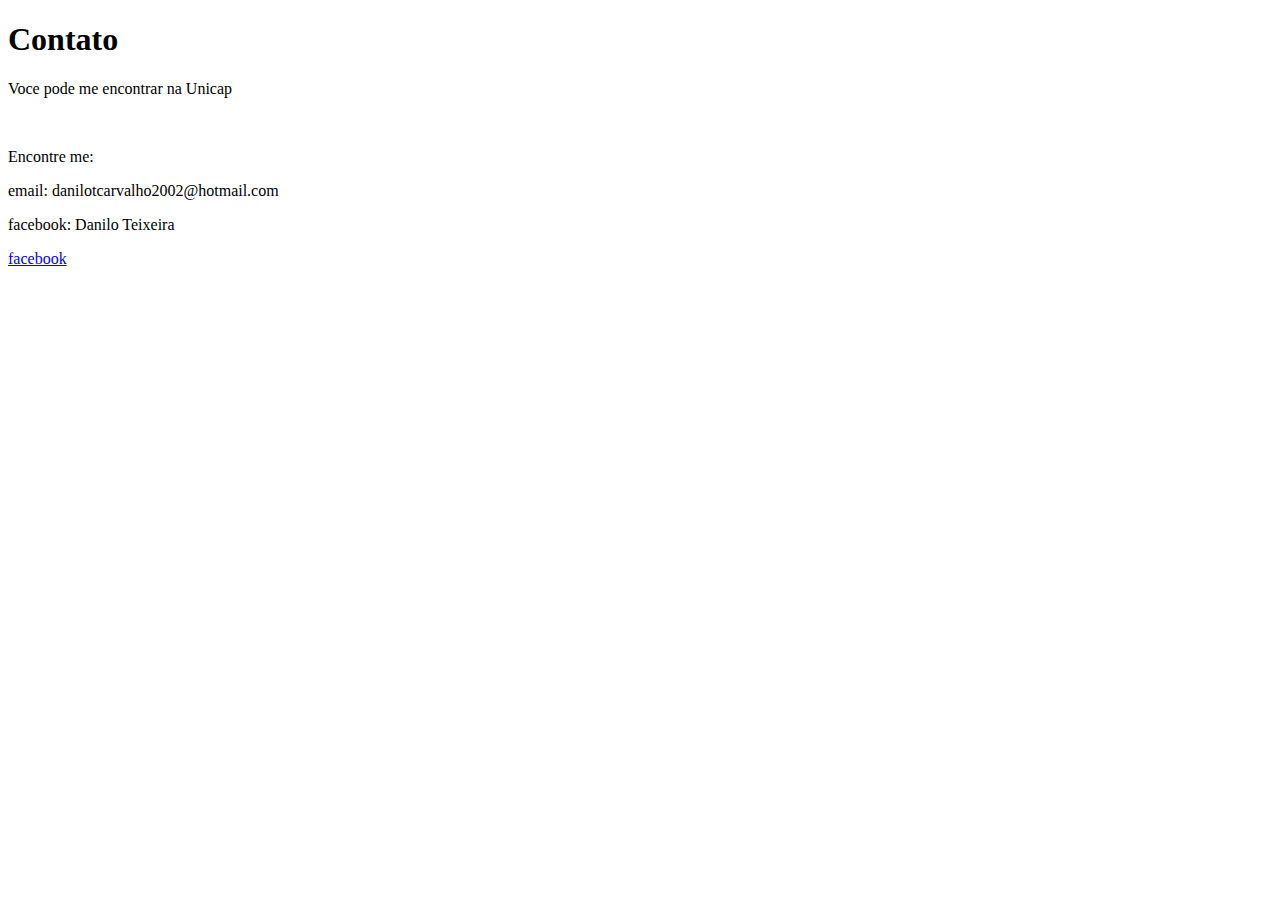
==== contato.html @ 42f4283f "Add files via upload" ====
<!DOCTYPE html>
<html lang="en">
<head>
    <meta charset="UTF-8">
    <meta name="viewport" content="width=, initial-scale=1.0">
    <title>Document</title>
</head>
<body>
    <h1>Contato </h1>
    <p> Voce pode me encontrar na Unicap</p><br>

    <section>
        <P>Encontre me:</P>
        <p>email: danilotcarvalho2002@hotmail.com</p>
        <p>facebook: Danilo Teixeira</p>
    </section>
    <a href="https://www.facebook.com/danilo.teixeiradecarvalho.7/">facebook</a>
</body>
</html>
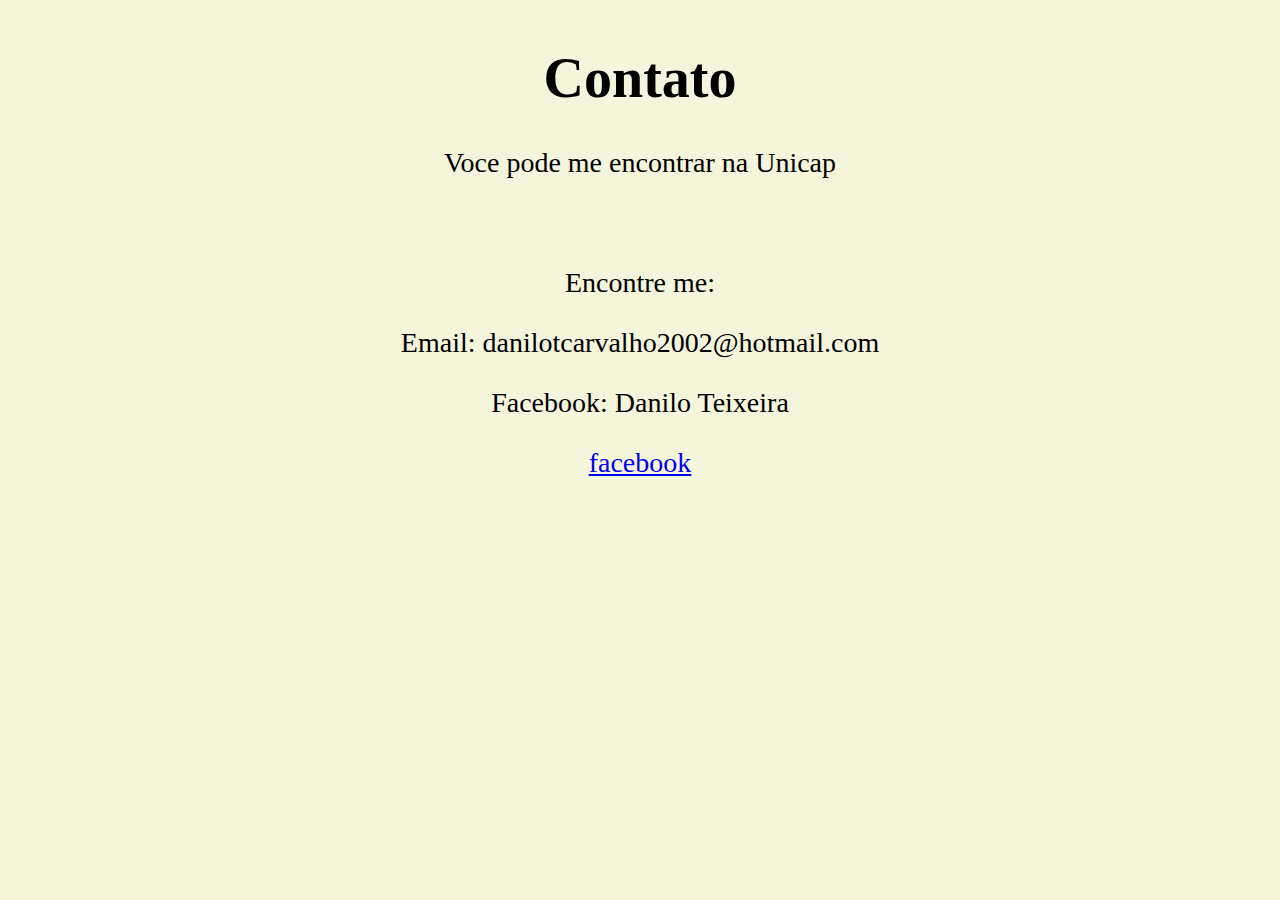
==== commit 99286d58: "3° Commit" ====
--- a/contato.html
+++ b/contato.html
@@ -4,16 +4,21 @@
     <meta charset="UTF-8">
     <meta name="viewport" content="width=, initial-scale=1.0">
     <title>Document</title>
+    <link rel="stylesheet" href="contato.css">
 </head>
 <body>
-    <h1>Contato </h1>
+    <div class="container"> 
+    <center>
+        <h1>Contato </h1>
     <p> Voce pode me encontrar na Unicap</p><br>
 
     <section>
         <P>Encontre me:</P>
-        <p>email: danilotcarvalho2002@hotmail.com</p>
-        <p>facebook: Danilo Teixeira</p>
+        <p>Email: danilotcarvalho2002@hotmail.com</p>
+        <p>Facebook: Danilo Teixeira</p>
     </section>
     <a href="https://www.facebook.com/danilo.teixeiradecarvalho.7/">facebook</a>
+    </center>
+</div>
 </body>
 </html>--- a/contato.css
+++ b/contato.css
@@ -0,0 +1,8 @@
+body{
+    background-color: beige;
+}
+.container{
+    display: flex;
+    justify-content:center;
+    font-size: 28px;
+}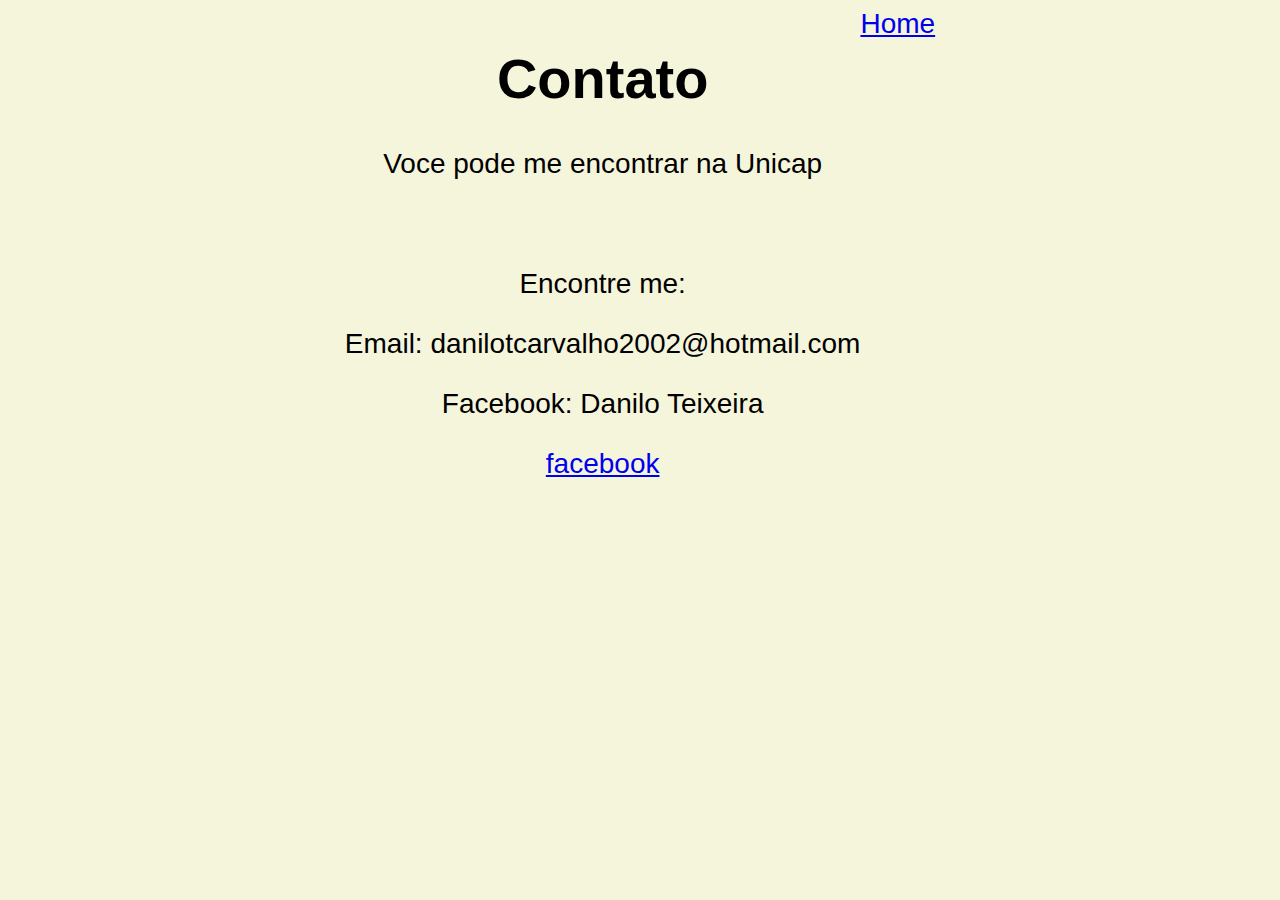
==== commit 56377b99: "6º commit" ====
--- a/contato.html
+++ b/contato.html
@@ -19,6 +19,7 @@
     </section>
     <a href="https://www.facebook.com/danilo.teixeiradecarvalho.7/">facebook</a>
     </center>
+    <a href="/index.html">Home</a>
 </div>
 </body>
 </html>--- a/contato.css
+++ b/contato.css
@@ -1,5 +1,6 @@
 body{
     background-color: beige;
+    font-family: Arial, Helvetica, sans-serif;
 }
 .container{
     display: flex;
